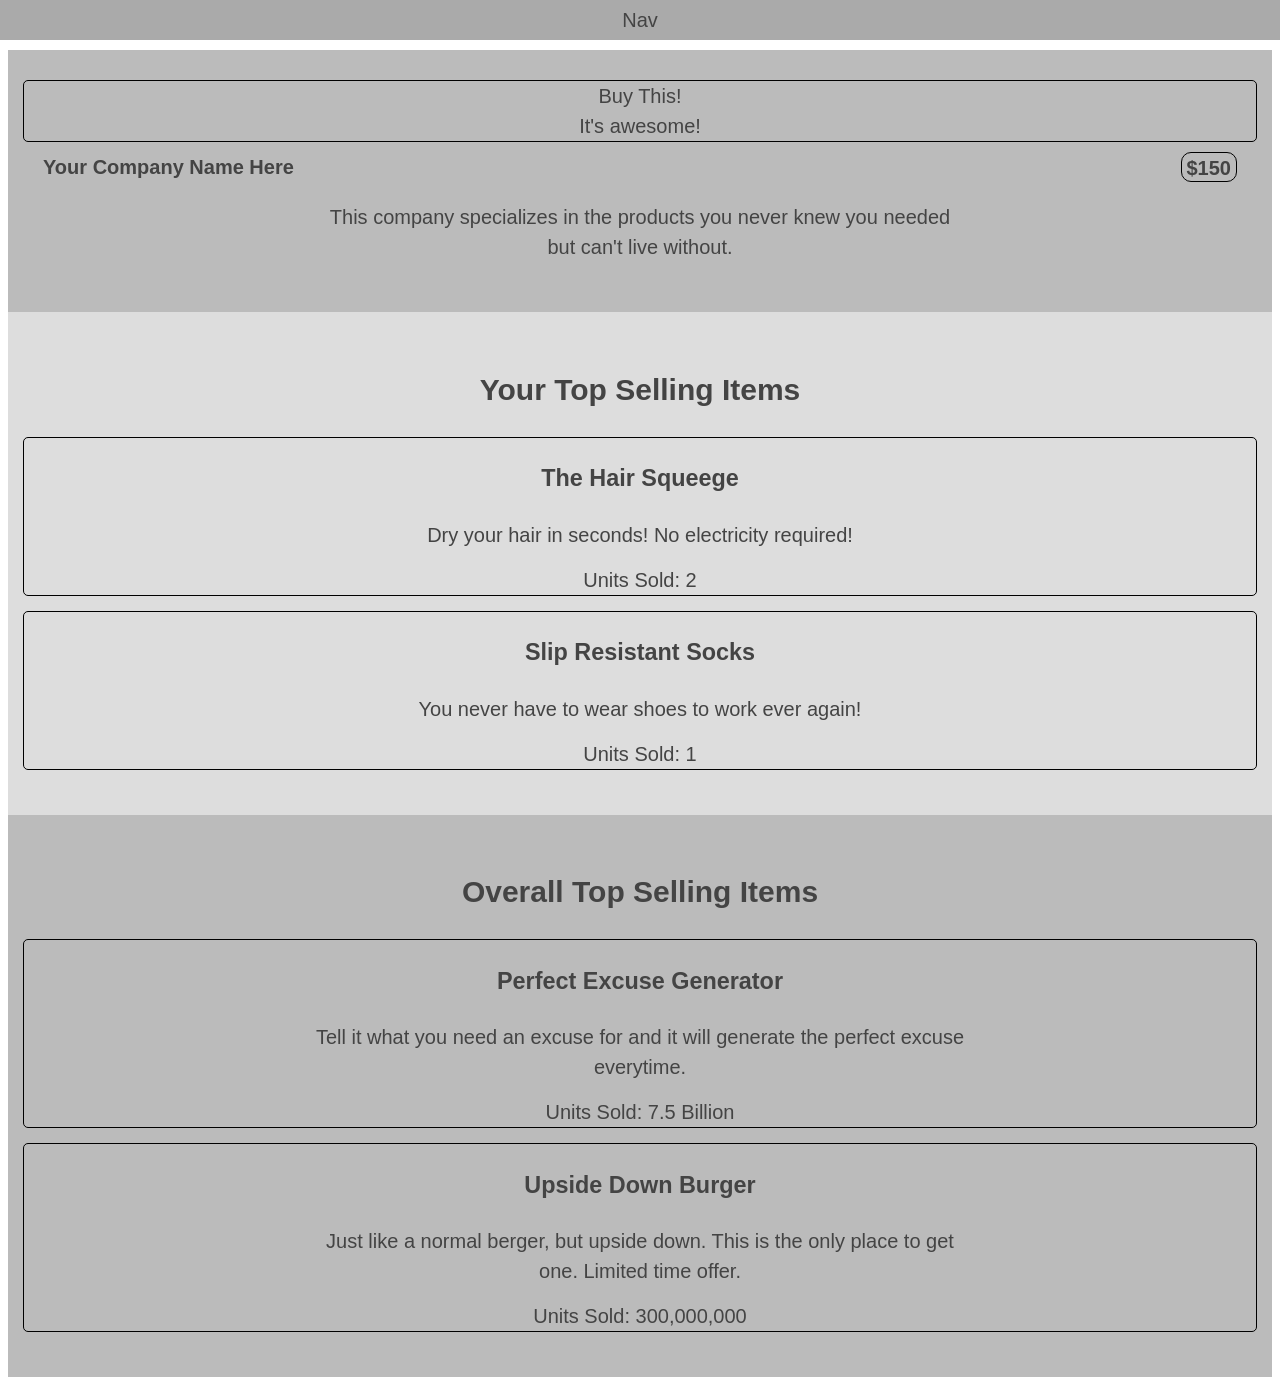
==== Homescreen.html @ d41dc541 "basic wireframes" ====
<!DOCTYPE html>
<html lang="en">

  <head>
      <title>HTML wireframe Homepage</title>
      <meta name="viewport" content="width=device-width, initial-scale=1">
      <link rel="stylesheet" type="text/css" href="main.css">
  </head>

    <body>
        <nav role="navigation">Nav</nav>
        <main>
            
            <section class="top-row">
                <div class="ad">
                    Buy This!<br>It's awesome!
                </div>
                <div class="info">
                    <div class="name-and-money">
                        <div class="name-money">
                            <p class="name">Your Company Name Here</p>
                            <p class="play-money-total">$150</p>
                        </div>
                    </div>
                    <div class="description">
                        <p>This company specializes in the products you never knew you needed but can't live without.</p>
                    </div>
                </div>
            </section>

            <section class="item-summaries">
                <h2>
                    Your Top Selling Items
                </h2>
                <div>
                    <div class="top-selling-item">
                        <h3>
                            The Hair Squeege
                        </h3>
                        <p>Dry your hair in seconds! No electricity required!</p>
                        <p>Units Sold: 2</p>
                    </div>
                    <div class="top-selling-item">
                        <h3>
                            Slip Resistant Socks
                        </h3>
                        <p>You never have to wear shoes to work ever again!</p>
                        <p>Units Sold: 1</p>
                    </div>
                </div>
            </section>
            
            <section class="item-summaries">
                <h2>
                    Overall Top Selling Items
                </h2>
                <div>
                    <div class="top-selling-item">
                        <h3>
                            Perfect Excuse Generator
                        </h3>
                        <p>Tell it what you need an excuse for and it will generate the perfect excuse everytime.</p>
                        <p>Units Sold: 7.5 Billion</p>
                    </div>
                    <div class="top-selling-item">
                        <h3>
                            Upside Down Burger
                        </h3>
                        <p>Just like a normal berger, but upside down. This is the only place to get one. Limited time offer.</p>
                        <p>Units Sold: 300,000,000</p>
                    </div>
                </div>
            </section>
        </main>
    </body>
</html>
---- main.css ----
* {
    box-sizing: border-box;
  }
  
  body {
    font-family: "Open Sans",
    sans-serif;
    font-size: 20px;
    color: #444;
    text-align: center;
    line-height: 1.5;
  }
  
  nav,
  footer {
    padding: 5px 0;
    background-color: #aaa;
  }
  
  nav {
    position: fixed;
    top: 0;
    left: 0;
    right: 0;
    z-index: 10;
  }
  
  header {
    padding: 45px 15px;
  }

  .top-row {
    display: flex;
    flex-direction: column;
    margin: 50px 0 0 0;

  }
  .ad {
    display: flex;
    justify-content: center;
    align-items: center;
    margin-bottom: 10px;
    border-radius: 5px;
    border: 1px solid black;
  }
  .info {
    display: flex;
    flex-direction: column;
  }


  .name-money {
      display: flex;
      justify-content: space-between;
      width: 100%;
  }

  .name-and-money {
    display: flex;
    justify-content: space-between;
  }

  .name {
    margin: 0 20px 0 20px;
    font-weight: bold;
  }

  .play-money-total {
    font-weight: bold;
    margin: 0 20px 0 0;
    padding: 0 5px;
    border: 1px solid black;
    border-radius: 10px;
    height: 1.5em;
  }

  .description {
      margin: 20px;
  }

  .shopping-page-info {
      display: flex;
      justify-content: space-between;
      align-items: center;
  }

  .done-button {
      padding: 5px;
      margin: 5px;
  }

  .shopping-page-info div {
      margin: 5px 20px;
  }

  .current-product {
      display: flex;
      flex-direction: column;
      justify-content: center;
      align-items: center;
  }

  .product-pic {
      height: 25vh;
      width: 75%;
      border: 1px solid black;
      border-radius: 5px;
  }

  .stars {
    font-size: 1.5em;
  }

  .choose-buttons {
      width: 100%;
      display: flex;
      justify-content: space-evenly;
  }

  .current-product button {
      padding: 10px;
      margin: 10px;
      width: 40%;
      font-size: 1.2em;
  }
  
  section {
    min-height: 200px;
    padding: 30px 15px;
    background-color: #bbb;
  }

  .top-selling-item {
      margin: 15px 0;
      border: 1px solid black;
      border-radius: 5px;
  }

  .profit {
      color: green;
  }
  
  section:nth-child(even) {
    background-color: #ddd;
  }
  
  p {
    margin: 0 auto;
    max-width: 650px;
  }
  
  p + p {
    margin-top: 15px;
  }
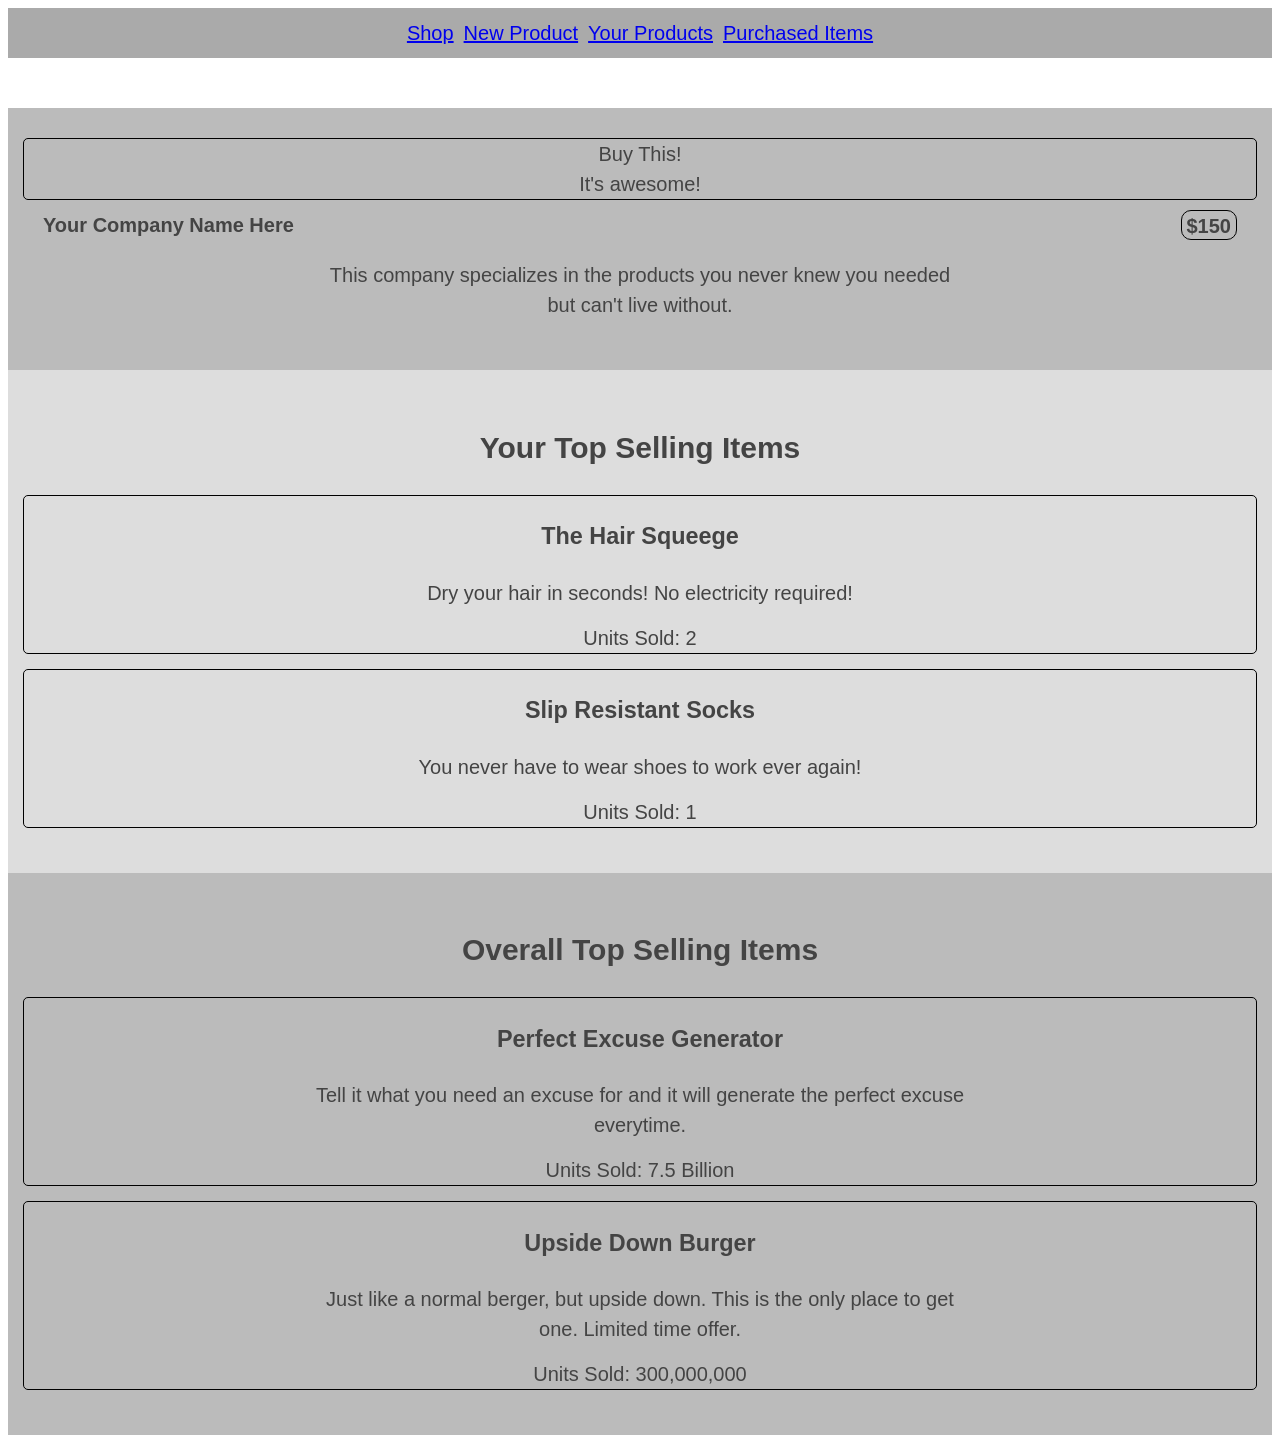
==== commit 8227514d: "added nav" ====
--- a/Homescreen.html
+++ b/Homescreen.html
@@ -8,7 +8,12 @@
   </head>
 
     <body>
-        <nav role="navigation">Nav</nav>
+        <nav role="navigation">
+            <a href="ShoppingScreen.html">Shop</a>
+            <a href="NewProduct.html">New Product</a>
+            <a href="YourProducts.html">Your Products</a>
+            <a href="PurchasedItems.html">Purchased Items</a>
+        </nav>
         <main>
             
             <section class="top-row">
--- a/main.css
+++ b/main.css
@@ -13,16 +13,19 @@
   
   nav,
   footer {
+    display: flex;
+    justify-content: center;
     padding: 5px 0;
     background-color: #aaa;
+    flex-wrap: wrap;
   }
   
   nav {
-    position: fixed;
-    top: 0;
-    left: 0;
-    right: 0;
     z-index: 10;
+  }
+
+  a {
+      margin: 5px;
   }
   
   header {
